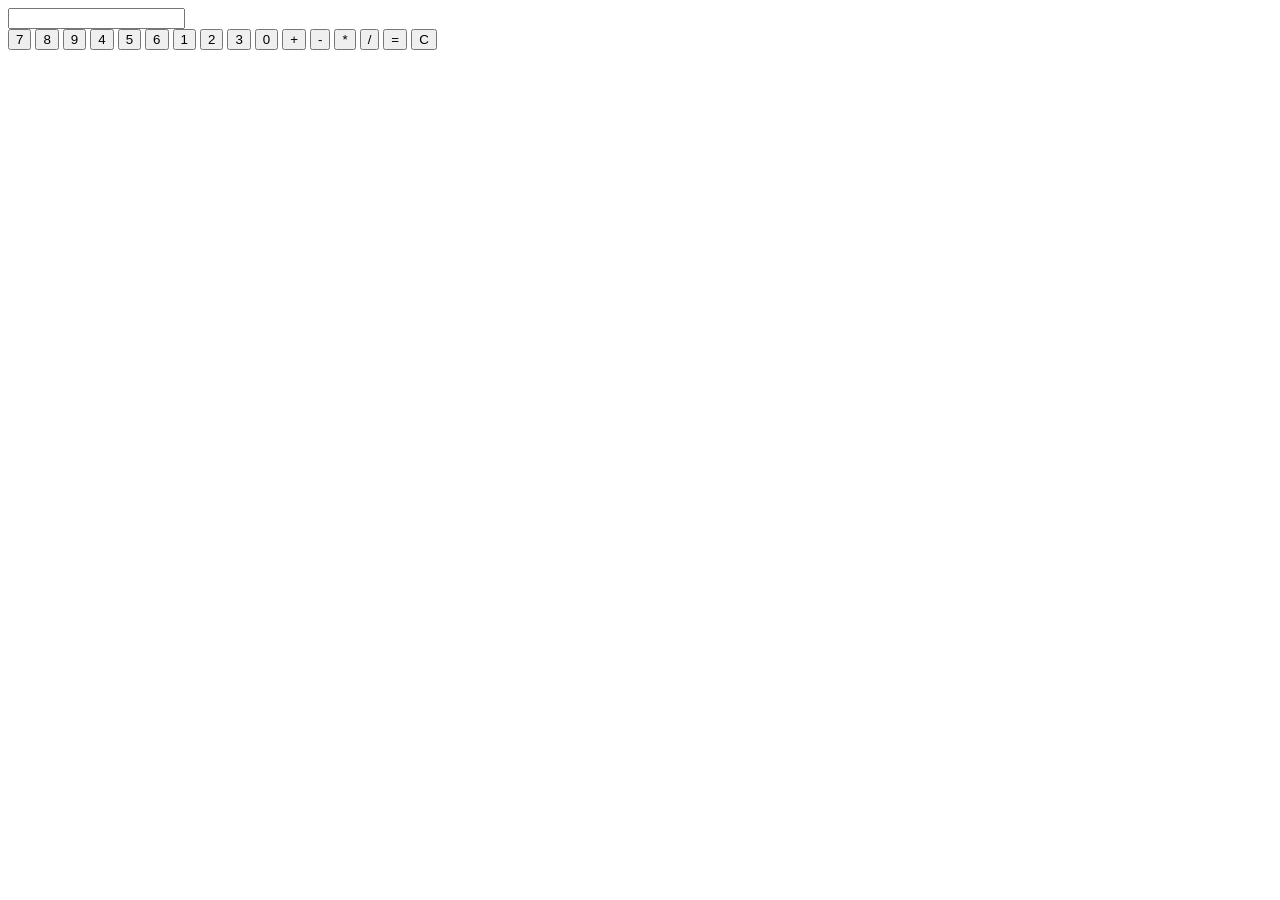
==== JavaScript/Calculator/index.html @ 0b4656a4 "day-9 calculator" ====
<!DOCTYPE html>
<html lang="en">
<head>
    <meta charset="UTF-8">
    <meta name="viewport" content="width=device-width, initial-scale=1.0">
    <title>Calculator</title>
    <div class="container">


        <input type="number">
        <div class="number-box">
<button>7</button>
<button>8</button>
<button>9</button>

<button>4</button>
<button>5</button>
<button>6</button>

<button>1</button>
<button>2</button>
<button>3</button>

<button>0</button>
<button>+</button>
<button>-</button>
<button>*</button>
<button>/</button>
<button>=</button>
<button>C</button>

        </div>
    </div>
</head>
<body>
    
</body>
</html>
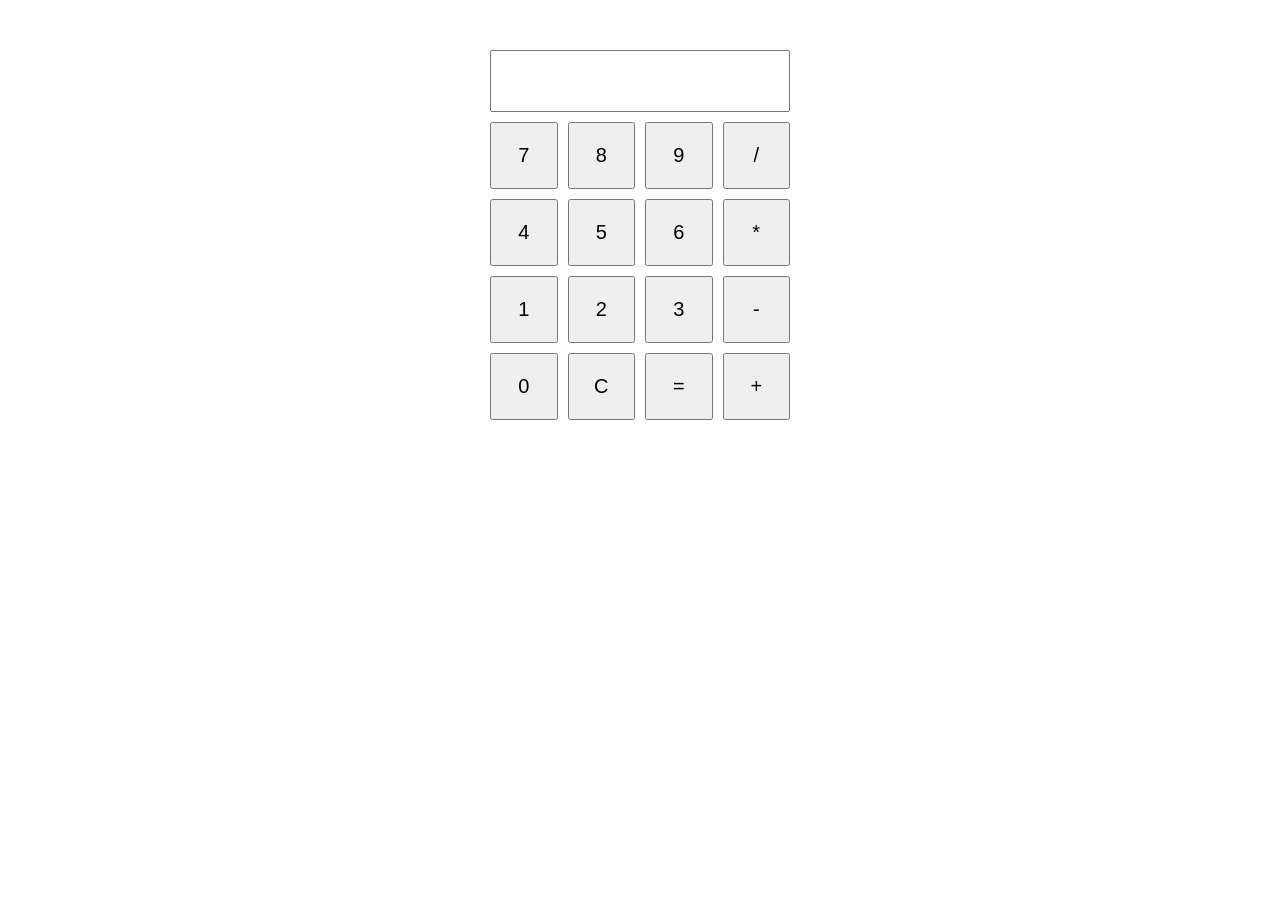
==== commit 20baa6d4: "added number button and operator with input box" ====
--- a/JavaScript/Calculator/index.html
+++ b/JavaScript/Calculator/index.html
@@ -3,36 +3,39 @@
 <head>
     <meta charset="UTF-8">
     <meta name="viewport" content="width=device-width, initial-scale=1.0">
+    
     <title>Calculator</title>
-    <div class="container">
+
+   <link rel="stylesheet" href="style.css">
+</head>
 
 
-        <input type="number">
-        <div class="number-box">
-<button>7</button>
-<button>8</button>
-<button>9</button>
+<body>
+     <div class="container">
 
-<button>4</button>
-<button>5</button>
-<button>6</button>
 
-<button>1</button>
-<button>2</button>
-<button>3</button>
+        <input type="number" class="display" readonly>
 
-<button>0</button>
-<button>+</button>
-<button>-</button>
-<button>*</button>
-<button>/</button>
-<button>=</button>
-<button>C</button>
+  <button>7</button>
+  <button>8</button>
+  <button>9</button>
+  <button>/</button>
 
-        </div>
+  <button>4</button>
+  <button>5</button>
+  <button>6</button>
+  <button>*</button>
+
+  <button>1</button>
+  <button>2</button>
+  <button>3</button>
+    <button>-</button>
+
+  <button>0</button>
+  <button>C</button>
+  <button>=</button>
+  <button>+</button>
     </div>
-</head>
-<body>
-    
+    <script src="script.js"></script>
 </body>
 </html>
--- a/JavaScript/Calculator/style.css
+++ b/JavaScript/Calculator/style.css
@@ -0,0 +1,19 @@
+.container{
+     width:300px;
+     margin:50px auto;
+    display: grid;
+    grid-template-columns: repeat(4,1fr);
+    gap: 10px;
+}
+
+.display {
+  grid-column: span 4;
+  padding: 15px;
+  font-size: 24px;
+}
+
+button {
+  padding: 20px;
+  font-size: 20px;
+  cursor: pointer;
+}
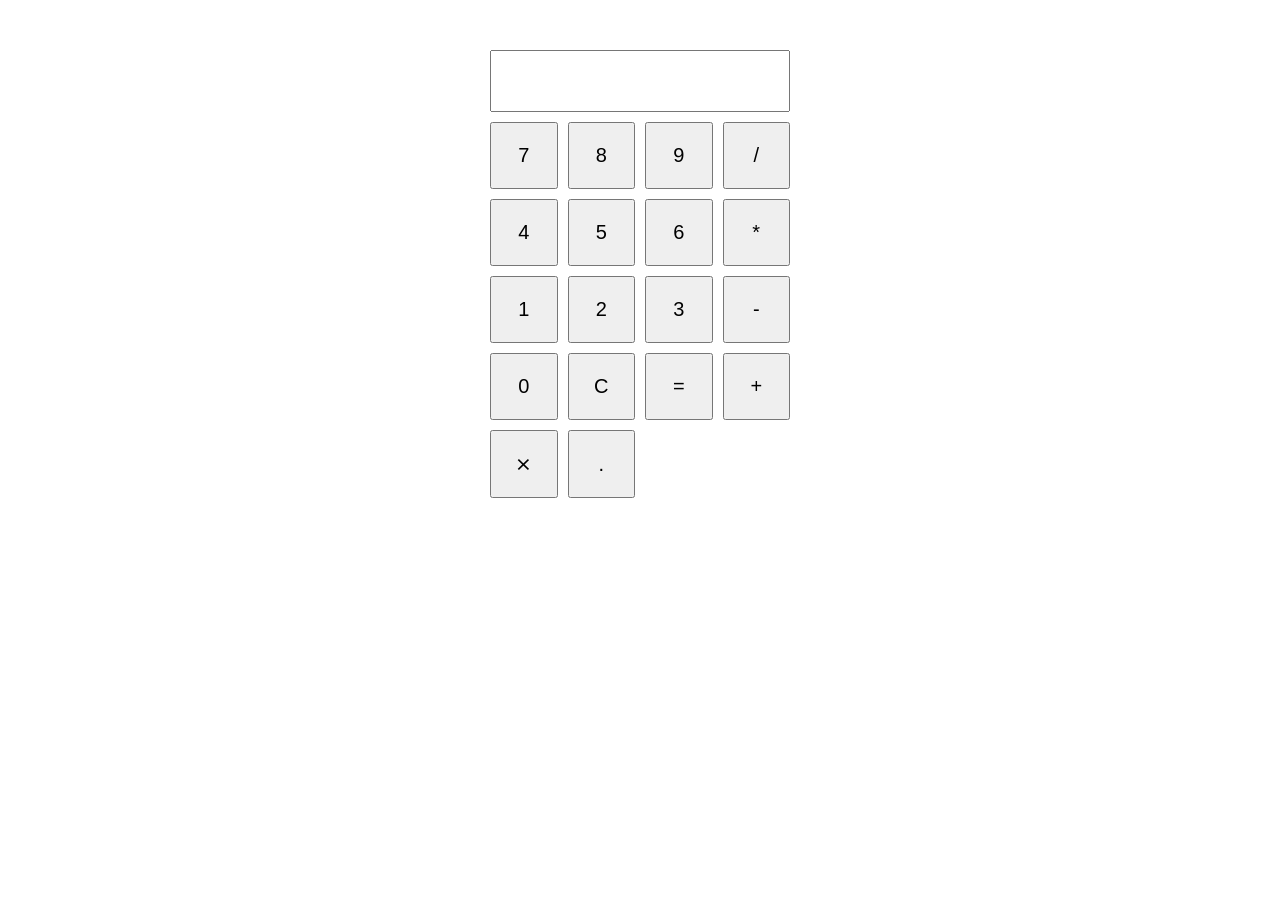
==== commit 242a2576: "updated code numbers operator displayong in input box added backspace and dot operator" ====
--- a/JavaScript/Calculator/index.html
+++ b/JavaScript/Calculator/index.html
@@ -14,7 +14,7 @@
      <div class="container">
 
 
-        <input type="number" class="display" readonly>
+        <input type="text" class="display" value="" readonly>
 
   <button>7</button>
   <button>8</button>
@@ -35,6 +35,8 @@
   <button>C</button>
   <button>=</button>
   <button>+</button>
+  <button>⨯</button>
+  <button>.</button>
     </div>
     <script src="script.js"></script>
 </body>
